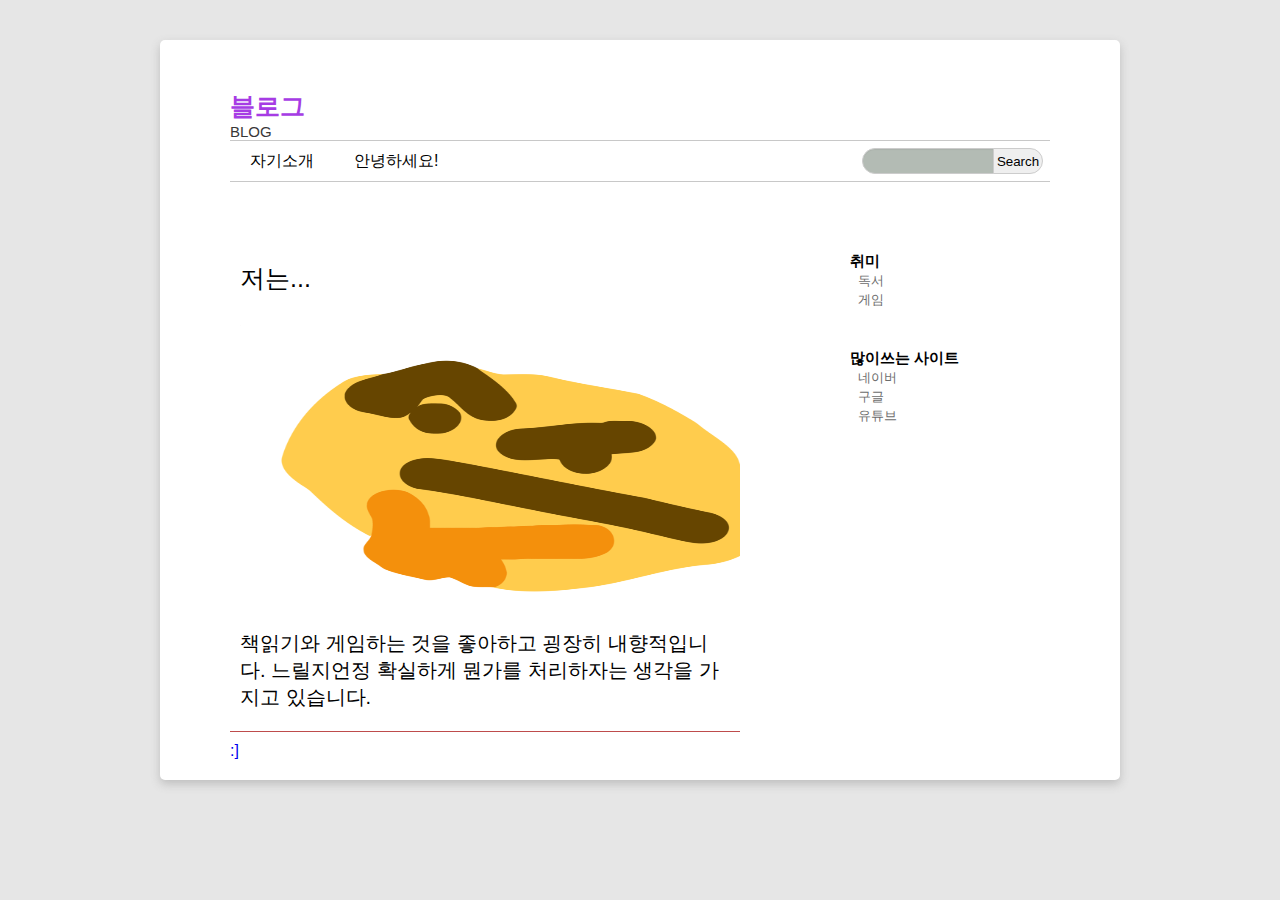
==== ex.html @ 51688cea "Add files via upload" ====
<!DOCTYPE html>
<html>
  <head>
    <meta charset="utf-8" />
    <title>MY BLOG</title>
    <link rel="stylesheet" href="style.css" type="text/css">
    <script src="http://ajax.googleapis.com/ajax/libs/jquery/1.9.1/jquery.min.js"></script>
    <script>
      $(document).ready(function () {
        $(".outer-menu-item").hover(
          function () {
            $(this).find(".inner-menu").show();
          },
          function () {
            $(this).find(".inner-menu").hide();
          }
        );
      });
    </script>
  </head>
  <body>
    <div id="page-wrapper">
      <header id="main-header">
        <hgroup>
          <h1 class="master-title">블로그</h1>
          <h2 class="master-description">BLOG</h2>
        </hgroup>
        <nav id="main-navigation">
          <div class="pull-left">
            <ul class="outer-menu">
              <li class="outer-menu-item">
                <span class="menu-title">자기소개</span>
                <ul class="inner-menu">
                  <li class="inner-menu-item"><a href="#">나에 관하여</a></li>
                  <li class="inner-menu-item">
                    <a href="oott.html">저는...</a>
                  </li>
                </ul>
              </li>
              <li class="outer-menu-item">
                <span class="menu-title">안녕하세요!</span>
                <ul class="inner-menu">
                  <li class="inner-menu-item"><a href="#">반갑습니다!</a></li>
              </li>
              <li class="outer-menu-item">
                <span class="menu-title">설정</span>
              </li>
            </ul>
          </div>
          <div class="pull-right">
            <div class="search-bar">
              <form>
                <input type="text" class="input-search" />
                <input
                  type="submit"
                  class="input-search-submit"
                  value="Search"
                />
              </form>
            </div>
          </div>
        </nav>
      </header>
      <div id="content">
        <section id="main-section">
          <article>
            <div class="article-header">
              <h1 class="article-title">저는...</h1>
              <p class="article-date"></p>
            </div>
            <div class="article-body">
              <img src="tthhiinnkk.png" />
              <p>
                책읽기와 게임하는 것을 좋아하고 굉장히 내향적입니다.
                느릴지언정 확실하게 뭔가를 처리하자는 생각을 가지고 있습니다.

            </div>
          </article>
        </section>
        <aside id="main-aside">
          <div class="aside-list">
            <h3>취미</h3>
            <ul>
              <li><a href="#">독서</a></li>
              <li><a href="#">게임</a></li>
              
            </ul>
          </div>
          <div class="aside-list">
            <h3>많이쓰는 사이트</h3>
            <ul>
              <li><a href="https://www.naver.com/">네이버</a></li>
              <li><a href="https://www.google.co.kr/">구글</a></li>
              <li><a href="https://www.youtube.com/">유튜브</a></li>
            </ul>
          </div>
        </aside>
      </div>
      <footer id="main-footer">
        <a href="https://github.com/woonsango">:]</a>
      </footer>
    </div>
  </body>
</html>
---- style.css ----
@charset "utf-8";

* {
    margin: 0;
    padding: 0;
    font-family: "HY견명조", "Malgun Gothic", Gothic, sans-serif;
  }
  img {
    width: 500px;
    height: 300px;
  }
  a {
    text-decoration: none;
  }
  li {
    list-style: none;
  }
  body {
    width: 960px;
    margin: 0 auto;
    background: #e6e6e6;
  }
  #page-wrapper {
    background: white;
    margin: 40px 0;
    padding: 10px 20px;
    border-radius: 5px;
    box-shadow: 0 4px 10px rgba(100, 100, 100, 0.3);
  }
  #main-header {
    padding: 40px 50px;
  }
  .master-title {
    font-size: 25px;
    color: #a63ce4;
  }
  .master-description {
    font-size: 15px;
    font-weight: 500;
    color: #383838;
  }
  #main-navigation {
    border-top: 1px solid #c8c8c8;
    border-bottom: 1px solid #c8c8c8;
    margin-bottom: 20px;
    height: 40px;
  }
  .pull-left {
    float: left;
  }
  .outer-menu-item {
    float: left;
    position: relative;
  }
  .menu-title {
    display: block;
    height: 30px;
    line-height: 30px;
    text-align: center;
    padding: 5px 20px;
  }
  .outer-menu-item:hover {
    background: black;
    color: white;
  }
  .pull-right {
    float: right;
  }
  .search-bar {
    height: 27px;
    padding: 7px;
  }
  .input-search {
    display: block;
    float: left;
    background-color: #b3bbb4;
    border: 1px solid #cccccc;
    border-radius: 15px 0 0 15px;
    box-shadow: inset 0 1px 1px rgba(0, 0, 0, 0.05);
    width: 120px;
    height: 24px;
    padding: 0 0 0 10px;
    font-size: 12px;
    color: #555555;
  }
  .input-search-submit {
    display: block;
    float: left;
    width: 50px;
    height: 26px;
    border-radius: 0 15px 15px 0;
    border: 1px solid #cccccc;
    margin-left: -1px;
    vertical-align: top;
    display: inline-block;
  }
  .input-search:focus {
    border-color: rgba(82, 168, 236, 0.8);
    outline: 0;
    box-shadow: inset 0 1px 1px rgba(0, 0, 0, 0.05);
  }
  .inner-menu {
    display: none;
    position: absolute;
    top: 40px;
    left: 0;
    width: 100%;
    background: white;
    box-shadow: 0 2px 6px rgba(5, 5, 5, 0.9);
    z-index: 1000;
    text-align: center;
  }
  .inner-menu-item > a {
    display: block;
    padding: 5px 10px;
    color: black;
  }
  .inner-menu-item > a:hover {
    background: black;
    color: white;
  }
  #content {
    overflow: hidden;
    padding: 0 50px;
  }
  #main-section {
    float: left;
    width: 510px;
  }
  #main-aside {
    float: right;
    width: 200px;
  }
  article {
    padding: 0 10px 20px 10px;
    border-bottom: 1px solid #be4c4c;
  }
  .article-header {
    padding: 20px 0;
  }
  .article-title {
    font-size: 25px;
    font-weight: 500;
    padding-bottom: 10px;
  }
  .article-date {
    font-size: 30px;
  }
  .article-body {
    font-size: 20px;
  }
  .aside-list {
    padding: 10px 0 30px 0;
  }
  .aside-list > h3 {
    font-size: 15px;
    font-weight: 600;
  }
  .aside-list li a {
    margin-left: 8px;
    font-size: 13px;
    color: #6c6c6c;
  }
  #main-footer {
    padding: 10px 50px;
  }
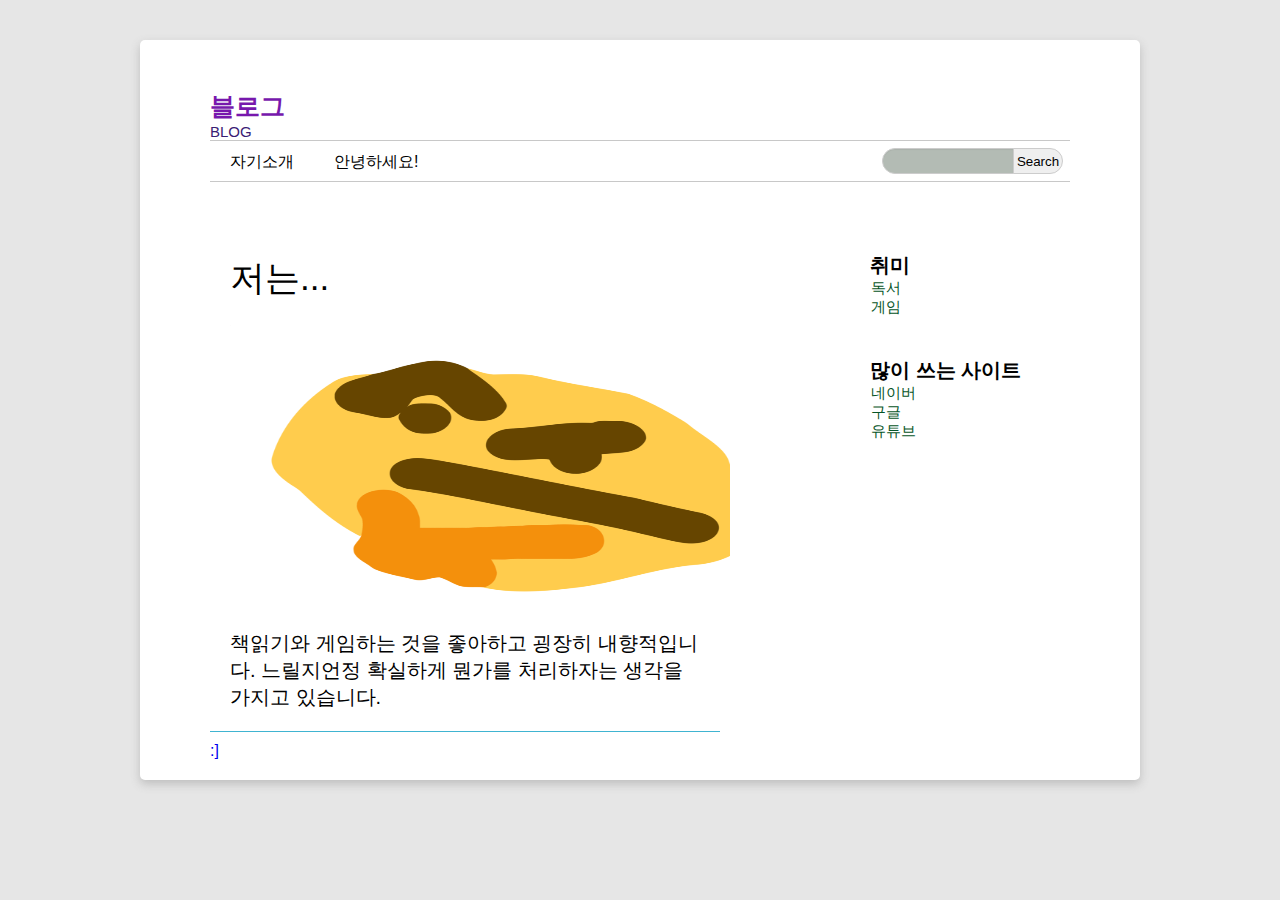
==== commit a007e3cc: "Add files via upload" ====
--- a/ex.html
+++ b/ex.html
@@ -40,7 +40,7 @@
               <li class="outer-menu-item">
                 <span class="menu-title">안녕하세요!</span>
                 <ul class="inner-menu">
-                  <li class="inner-menu-item"><a href="#">반갑습니다!</a></li>
+                  <li class="inner-menu-item"><a href="hello.html">반갑습니다!</a></li>
               </li>
               <li class="outer-menu-item">
                 <span class="menu-title">설정</span>
@@ -87,7 +87,7 @@
             </ul>
           </div>
           <div class="aside-list">
-            <h3>많이쓰는 사이트</h3>
+            <h3>많이 쓰는 사이트</h3>
             <ul>
               <li><a href="https://www.naver.com/">네이버</a></li>
               <li><a href="https://www.google.co.kr/">구글</a></li>
--- a/style.css
+++ b/style.css
@@ -16,7 +16,7 @@
     list-style: none;
   }
   body {
-    width: 960px;
+    width: 1000px;
     margin: 0 auto;
     background: #e6e6e6;
   }
@@ -32,12 +32,12 @@
   }
   .master-title {
     font-size: 25px;
-    color: #a63ce4;
+    color: #7718ad;
   }
   .master-description {
     font-size: 15px;
     font-weight: 500;
-    color: #383838;
+    color: #392074;
   }
   #main-navigation {
     border-top: 1px solid #c8c8c8;
@@ -57,7 +57,7 @@
     height: 30px;
     line-height: 30px;
     text-align: center;
-    padding: 5px 20px;
+    padding: 6px 20px;
   }
   .outer-menu-item:hover {
     background: black;
@@ -132,14 +132,14 @@
     width: 200px;
   }
   article {
-    padding: 0 10px 20px 10px;
-    border-bottom: 1px solid #be4c4c;
+    padding: 0 20px 20px 20px;
+    border-bottom: 1px solid #40b4d1;
   }
   .article-header {
-    padding: 20px 0;
+    padding: 13px 0;
   }
   .article-title {
-    font-size: 25px;
+    font-size: 35px;
     font-weight: 500;
     padding-bottom: 10px;
   }
@@ -153,13 +153,13 @@
     padding: 10px 0 30px 0;
   }
   .aside-list > h3 {
-    font-size: 15px;
+    font-size: 20px;
     font-weight: 600;
   }
   .aside-list li a {
-    margin-left: 8px;
-    font-size: 13px;
-    color: #6c6c6c;
+    margin-left: 1px;
+    font-size: 15px;
+    color: #065527;
   }
   #main-footer {
     padding: 10px 50px;
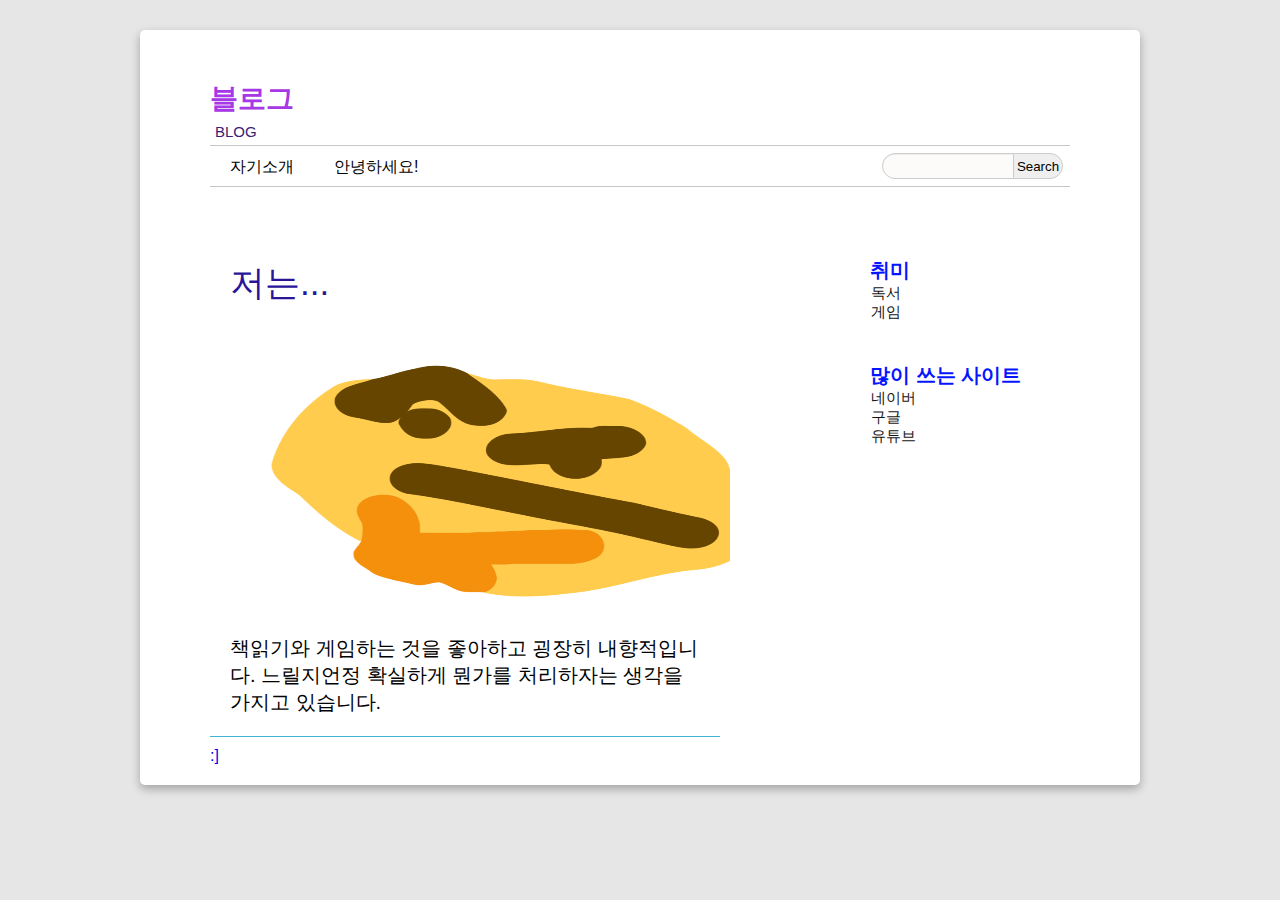
==== commit 000d9bd4: "Add files via upload" ====
--- a/ex.html
+++ b/ex.html
@@ -43,7 +43,7 @@
                   <li class="inner-menu-item"><a href="hello.html">반갑습니다!</a></li>
               </li>
               <li class="outer-menu-item">
-                <span class="menu-title">설정</span>
+                <span class="menu-title"></span>
               </li>
             </ul>
           </div>
--- a/style.css
+++ b/style.css
@@ -22,22 +22,23 @@
   }
   #page-wrapper {
     background: white;
-    margin: 40px 0;
+    margin: 30px 0;
     padding: 10px 20px;
     border-radius: 5px;
-    box-shadow: 0 4px 10px rgba(100, 100, 100, 0.3);
+    box-shadow: 0 4px 10px rgba(10, 10, 10, 0.3);
   }
   #main-header {
     padding: 40px 50px;
   }
   .master-title {
-    font-size: 25px;
-    color: #7718ad;
+    font-size: 28px;
+    color: #a638e6;
   }
   .master-description {
     font-size: 15px;
     font-weight: 500;
     color: #392074;
+    margin: 5px;
   }
   #main-navigation {
     border-top: 1px solid #c8c8c8;
@@ -73,7 +74,7 @@
   .input-search {
     display: block;
     float: left;
-    background-color: #b3bbb4;
+    background-color: #fcf7f7a8;
     border: 1px solid #cccccc;
     border-radius: 15px 0 0 15px;
     box-shadow: inset 0 1px 1px rgba(0, 0, 0, 0.05);
@@ -95,7 +96,7 @@
     display: inline-block;
   }
   .input-search:focus {
-    border-color: rgba(82, 168, 236, 0.8);
+    border-color: rgb(0, 0, 0);
     outline: 0;
     box-shadow: inset 0 1px 1px rgba(0, 0, 0, 0.05);
   }
@@ -105,7 +106,7 @@
     top: 40px;
     left: 0;
     width: 100%;
-    background: white;
+    background: rgb(255, 255, 255);
     box-shadow: 0 2px 6px rgba(5, 5, 5, 0.9);
     z-index: 1000;
     text-align: center;
@@ -137,6 +138,7 @@
   }
   .article-header {
     padding: 13px 0;
+    color: #291599;
   }
   .article-title {
     font-size: 35px;
@@ -155,11 +157,12 @@
   .aside-list > h3 {
     font-size: 20px;
     font-weight: 600;
+    color: rgb(5, 21, 255);
   }
   .aside-list li a {
     margin-left: 1px;
     font-size: 15px;
-    color: #065527;
+    color: #161413;
   }
   #main-footer {
     padding: 10px 50px;
